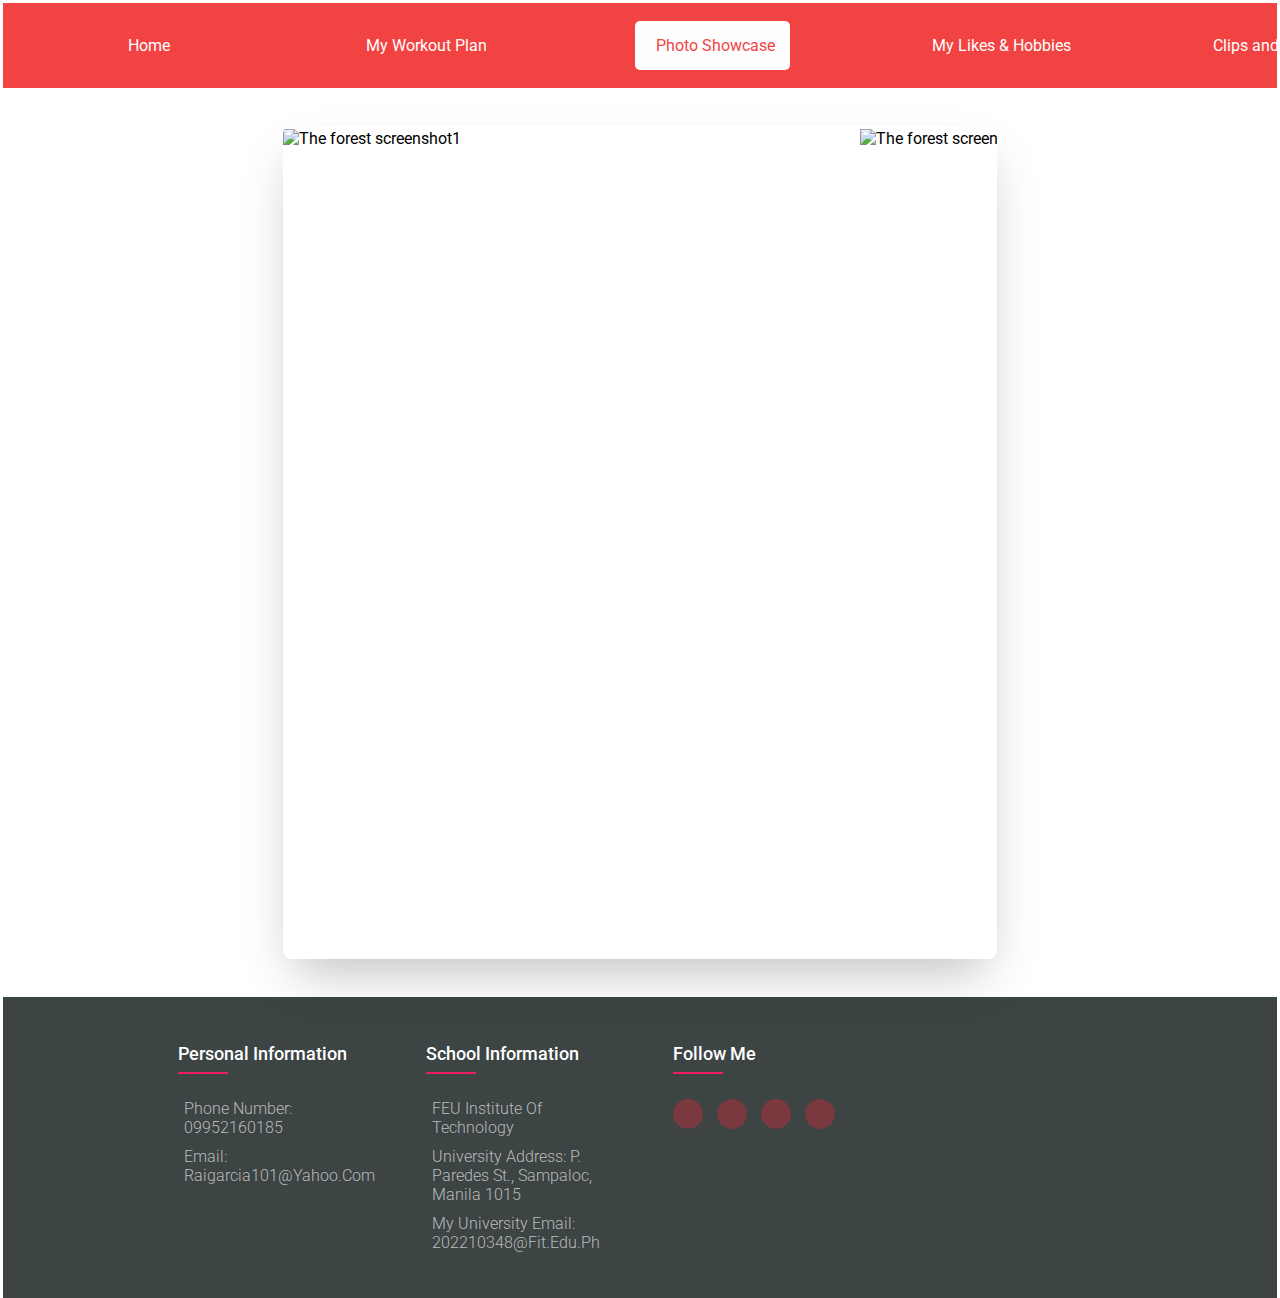
==== Randomphotos.html @ 7da3476e "Add files via upload" ====
<html>
	<head>
		<link rel="stylesheet" type="text/css" href="styles.css">
		<link rel="stylesheet" type="text/css" href="carrousel.css">
		<link rel="stylesheet" type="text/css" href="footer.css">
		<link rel="stylesheet" href="https://fonts.googleapis.com/css2?family=Roboto:wght@400;700&display=swap">
		<link rel="stylesheet" href="https://fonts.googleapis.com/css2?family=Dosis:wght@400;700&display=swap">
		<link rel="stylesheet" href="https://cdnjs.cloudflare.com/ajax/libs/font-awesome/6.4.2/css/all.min.css" 
    integrity="sha512-z3gLpd7yknf1YoNbCzqRKc4qyor8gaKU1qmn+CShxbuBusANI9QpRohGBreCFkKxLhei6S9CQXFEbbKuqLg0DA==" crossorigin="anonymous" referrerpolicy="no-referrer" />
		<title>About Me - Rai Garcia</title>
	<style>

	</style>
	</head>

	<body>
		<script src="https://cdn.jsdelivr.net/npm/bootstrap@5.3.2/dist/js/bootstrap.bundle.min.js" integrity="sha384-C6RzsynM9kWDrMNeT87bh95OGNyZPhcTNXj1NW7RuBCsyN/o0jlpcV8Qyq46cDfL" crossorigin="anonymous"></script>
        <div class="topnav">
            <ul>
            <li><a href="Home2.html"><i class="fa-solid fa-house fa-bounce"></i>Home</a></li>
            <li><a href="#"><i class="fa-solid fa-dumbbell fa-bounce"></i>My Workout Plan</a>
              <div class="sub-nav-menu1">
                <ul>
                  <li><a href="Antagonistic.html">Antagonistic Workout Plan</li>
                  <li><a href="ULUWP.html">Up Low Up Workout Plan</li>
                </ul>
              </div>
            </li>
            <li><a class="active" href="#"><i class="fa-regular fa-image fa-bounce"></i>Photo Showcase</a>
              <div class="sub-nav-menu1">
                <ul>
                  <li><a href="Carshowcase.html">Car Showcase</li>
                  <li><a href="Gameplayscreenshots.html">Gameplay Screenshots</li>
                  <li><a href="Randomphotos.html">Random Photos</li> 
                </ul>
              </div>	
            </li>
            <li><a href="#"><i class="fa-solid fa-gamepad fa-bounce"></i>My Likes & Hobbies</a>
              <div class="sub-nav-menu1">
                <ul>
                  <li><a href="Games.html">Games I Play</li>
                  <li><a href="Movies.html">Movies I Like</li>
                  <li><a href="Shows.html">Series I Like</li>
                  <li><a href="Skills.html">Skills and Hobbies</li>
                  
                </ul>
              </div>	
            </li>
            <li><a href="#"><i class="fa-solid fa-video fa-bounce"></i>Clips and Recordings</a>
                <div class="sub-nav-menu1">
                  <ul>
                    <li><a href="clipsapex.html">Apex Legends</li>
                    <li><a href="clipsphasmo.html">Phasmophobia</li>
                    <li><a href="clipsgta.html">Grand Theft Auto V</li>
                    <li><a href="clipsrandom.html">Random Clips</li>
                  </ul>
                </div>	
              </li>
            <li><a href="RKGarcia_ContactUs.html"><i class="fa-solid fa-message fa-bounce"></i>Contact Us</a></li>
            </ul>
          </div>
		
		<section class="container">
			<div class="slider-wrapper">
				<div class="slider">
					<img id="slide-1" src="images/random1.jpg" onclick="image1()" alt="The forest screenshot1"/>
					<img id="slide-2" src="images/random2.jpg" onclick="image2()" alt="The forest screenshot2"/>
					<img id="slide-3" src="images/random3.jpg" onclick="image3()" alt="The forest screenshot3"/>
					<img id="slide-4" src="images/random4.png" onclick="image3()" alt="The forest screenshot3"/>
					<img id="slide-5" src="images/random5.jpg" onclick="image3()" alt="The forest screenshot3"/>
                    <img id="slide-6" src="images/random6.png" onclick="image3()" alt="The forest screenshot3"/>
                    <img id="slide-7" src="images/baki1.png" onclick="image3()" alt="The forest screenshot3"/>
                    <img id="slide-8" src="images/baki2.jpg" onclick="image3()" alt="The forest screenshot3"/>
                    <img id="slide-9" src="images/yujiro1.png" onclick="image3()" alt="The forest screenshot3"/>
                    <img id="slide-10" src="images/yujiro2.jpg" onclick="image3()" alt="The forest screenshot3"/>
                    <img id="slide-11" src="images/hanayama.png" onclick="image3()" alt="The forest screenshot3"/>
                    <img id="slide-12" src="images/guts.jpg" onclick="image3()" alt="The forest screenshot3"/>
                    <img id="slide-13" src="images/guts1.jpg" onclick="image3()" alt="The forest screenshot3"/>
                    <img id="slide-14" src="images/guts2.jpg" onclick="image3()" alt="The forest screenshot3"/>
                    <img id="slide-15" src="images/guts3.jpg" onclick="image3()" alt="The forest screenshot3"/>
                    <img id="slide-16" src="images/poorest3.png" onclick="image3()" alt="The forest screenshot3"/>
				</div>
				<div class="slider-nav">
					<a href="#slide-1"></a>
					<a href="#slide-2"></a>
					<a href="#slide-3"></a>
                    <a href="#slide-4"></a>
                    <a href="#slide-5"></a>
                    <a href="#slide-6"></a>
                    <a href="#slide-7"></a>
                    <a href="#slide-8"></a>
                    <a href="#slide-9"></a>
                    <a href="#slide-10"></a>
                    <a href="#slide-11"></a>
                    <a href="#slide-12"></a>
                    <a href="#slide-13"></a>
                    <a href="#slide-14"></a>
                    <a href="#slide-15"></a>
                    <a href="#slide-16"></a>
				</div>
			</div>
		</section>
		
		<script>
		
		function image1() {
            window.alert("This is a Sons of The Forest Screenshot 1");
        }

        function image2() {
            window.alert("This is a Sons of The Forest Screenshot 1");
        }

        function image3() {
            window.alert("African Minecrafter");
        }
		
		</script>
    </body>
		
    <footer class="footer" style="background-color: #3c4444;">
      <div class="container">
       <div class="row">
         <div class="footer-col">
           <h4>Personal Information</h4>
           <ul>
             <li><a href="#">Phone Number: 09952160185</a></li>
             <li><a href="#">Email: raigarcia101@yahoo.com</a></li>
           </ul>
         </div>
         <div class="footer-col">
           <h4>School Information</h4>
           <ul>
             <li><a href="https://www.feutech.edu.ph"> FEU Institute of Technology</a></li>
             <li><a href="https://maps.app.goo.gl/HgtWY4ozbU7DN4469">University Address: 
              P. Paredes St., Sampaloc, Manila 1015</a></li>
             <li><a href="#">My University Email: 202210348@fit.edu.ph</a></li>
           </ul>
         </div>
         <div class="footer-col">
           <h4>Follow Me</h4>
           <div class="social-links">
             <a href="https://www.facebook.com/rai.garcia2"><i class="fa-brands fa-facebook-f fa-beat"></i></a>
             <a href="https://twitter.com/Bakudannny"><i class="fa-brands fa-twitter fa-beat"></i></a>
             <a href="https://www.instagram.com/raiigarc/"><i class="fa-brands fa-instagram fa-beat"></i></i></a>
             <a href="https://www.tiktok.com/@bakudanzz"><i class="fa-brands fa-tiktok fa-beat"></i></a>
           </div>
         </div>
       </div>
      </div>
   </footer>
</html>
---- styles.css ----
.image-grid {
    display: flex;
    overflow: auto;
}

.image-item {
    position: relative;
    overflow: hidden;
    border-radius: 5px;
    margin-right: 10px;
    cursor: pointer;
    transition: transform 0.3s ease;
}

.small-image {
    width: 100px;
    height: auto;
}

.small-box {
    background-color: rgba(0, 0, 0, 0.7);
    position: absolute;
    bottom: 0;
    left: 0;
    right: 0;
    display: flex;
    justify-content: center;
    align-items: center;
    height: 0;
    opacity: 0;
    transition: all 0.3s ease;
}

.container {
    display: flex;
    justify-content: center;
    flex-direction: row;
    flex-wrap: wrap;
    gap: 10px;
    padding: 100px;
}


@font-face {
    font-family: 'CaylaStylish';
    src: url('Font/Cayla Stylish.otf') format('opentype');
}

@font-face {
    font-family: 'StylishScript';
    src: url('Font/Stylish Script.otf') format('opentype');
}

@font-face {
    font-family: 'GamesScript';
    src: url('Font/Games.ttf') format('opentype')
}

@font-face {
    font-family: 'Gymkhana';
    src: url('Font/gymkhana-bk.otf') format('opentype')
}

@font-face {
    font-family: 'Coolvetica';
    src: url('Font/coolvetica\ rg.otf') format('opentype')
}

  html, body {
    height: 100%;
    margin: 0;
    font-family: 'Roboto', 'Dosis', 'Kanit', sans-serif; /* Use the desired font stack */
}

body {
    display: flex;
    flex-direction: column;
    background-image: url('Images/pxfuel.jpg');
}


  /* Styles for the outer container */
  .outer-container {
    padding: 50px;
    background: rgba(0, 0, 0, 0); /* Adjust the last parameter (0.5) for the desired level of transparency */
    display: flex;
    justify-content: center;
    align-items: center;
    height: 100vh;
}

/* Styles for the inner container */
.inner-container {
    width: 1600px;
    height: 800px;
    display: flex;
    align-items: center;
    justify-content: center;
    background-color: #3c4444;
    padding: 10px;
}


.topnav {
    background-color: #f24343; /* Adjust the alpha channel (last parameter) for transparency */
    text-align: center;
}

.topnav ul {
    display: inline-flex;
    list-style: none;
    color: #ffffff;
}

.topnav ul li{
    width: 250px;
    margin: 15px;
    padding: 15px;
}

.topnav ul li a{
    text-decoration: none;
    color: #fffefe;
} 

.active, .topnav ul li a:hover{
    color: #fd4444;
    background-color: #fffefe;
    padding: 15px;
    border-radius: 5px;

}

.topnav .fa{
    margin-right: 8px;
}

* {
    padding: 0;
    margin: 0;
    box-sizing: border-box;
}

.sub-nav-menu1 {
    display: none;
    z-index: 1000;
 }
 
 .topnav ul li:hover .sub-nav-menu1 {
    display: block;
    position: absolute;
    background-color: #f24343;
    margin-top: 15px;
    margin-left: 15px;
 }

 .topnav ul li:hover .sub-nav-menu1 ul{
    display: block;
    margin: 1px;

 }

 .topnav ul li:hover .sub-nav-menu1 ul li{
    width: 150px;
    padding: 10px;
    border-bottom: 1px dotted #fff;
    background: transparent;
    border-radius: 0;
    text-align: center;
 }

 .topnav ul li:hover .sub-nav-menu1 ul li a:hover{
    color: #f24343;
 }

 .topnav ul li a.active {
  color: #f24343; /* Change this to your desired color */
}

.topnav ul li a.active + .sub-nav-menu1 ul li a {
  color: #fffefe; /* Change this to your desired color */
}

 .form-container {
    width: 400px;
    background: #34393d;
    border: 2px solid transparent;
    padding: 32px 24px;
    font-size: 14px;
    font-family: inherit;
    color: white;
    display: flex;
    flex-direction: column;
    gap: 20px;
    box-sizing: border-box;
    border-radius: 16px;
  }
  
  .form-container button:active {
    scale: 0.95;
  }
  
  .form-container .form {
    display: flex;
    flex-direction: column;
    gap: 20px;
  }
  
  .form-container .form-group {
    display: flex;
    flex-direction: column;
    gap: 2px;
  }
  
  .form-container .form-group label {
    display: block;
    margin-bottom: 5px;
    color: #fffefe;
    font-weight: 600;
    font-size: 12px;
  }
  
  .form-container .form-group input {
    width: 100%;
    padding: 12px 16px;
    border-radius: 8px;
    color: #fff;
    font-family: inherit;
    background-color: transparent;
    border: 1px solid #fd4444;
  }
  
  .form-container .form-group textarea {
    width: 100%;
    padding: 12px 16px;
    border-radius: 8px;
    resize: none;
    color: #fff;
    height: 96px;
    border: 1px solid #f24343;
    background-color: transparent;
    font-family: inherit;
  }
  
  .form-container .form-group input::placeholder {
    opacity: 0.5;
  }
  
  .form-container .form-group input:focus {
    outline: none;
    border-color: #94343c;
  }
  
  .form-container .form-group textarea:focus {
    outline: none;
    border-color: #94343c;
  }
  
  .form-container .form-submit-btn {
    display: flex;
    align-items: flex-start;
    justify-content: center;
    align-self: flex-start;
    font-family: inherit;
    color: #fffefe;
    font-weight: 600;
    width: 40%;
    background: #c63030;
    border: 1px solid #414141;
    padding: 12px 16px;
    font-size: inherit;
    gap: 8px;
    margin-top: 8px;
    cursor: pointer;
    border-radius: 6px;
  }
  
  .form-container .form-submit-btn:hover {
    background-color: #fff;
    border-color: #fff;
  }
---- carrousel.css ----
.container {
    padding: 32px;
}

.slider-wrapper {
    position: relative;
    max-height: 1280px;
    max-width: 720px;
    margin: 0 auto;
}

.slider {
    display: flex;
    aspect-ratio: 3 / 3.5;
    overflow-x: scroll;
    scroll-snap-type: x mandatory;
    scroll-behavior: smooth;
    box-shadow: 0 24px 48px -12px hsla(0, 0%, 0%, 0.25);
    border-radius: 8px;
}

.slider img {
    flex: 0.8 0 80%;
    scroll-snap-align: start;
}

.slider-nav {
    display: flex;
    column-gap: 16px;
    position: absolute;
    bottom: 20px;
    left: 50%;
    transform: translateX(-50%);
    z-index: 1;
}

.slider-nav a {
    width: 16px; 
    height: 16px; 
    border-radius: 50%;
    background-color: #fff;
    opacity: 0.75;
    transition: opacity ease 250ms;
}

.slider-nav a:hover {
    opacity: 1;
}
---- footer.css ----
@import url('https://fonts.googleapis.com/css2?family=Poppins:wght@300;400;500;600;700&display=swap');
*{
  margin:3px;
  padding:0;
  box-sizing: border-box;
}
.container{
  max-width: 1980px;
  margin:auto;
}
.row{
  display: flex;
  flex-wrap: wrap;
}
ul{
  list-style: none;
}
.footer{
  background-color: #f24343;
    padding: 5px;
}
.footer-col{
   width: 25%;
   padding: 0 15px;
}
.footer-col h4{
  font-size: 18px;
  color: #ffffff;
  text-transform: capitalize;
  margin-bottom: 35px;
  font-weight: 500;
  position: relative;
}
.footer-col h4::before{
  content: '';
  position: absolute;
  left:0;
  bottom: -10px;
  background-color: #e91e63;
  height: 2px;
  box-sizing: border-box;
  width: 50px;
}
.footer-col ul li:not(:last-child){
  margin-bottom: 10px;
}
.footer-col ul li a{
  font-size: 16px;
  text-transform: capitalize;
  color: #ffffff;
  text-decoration: none;
  font-weight: 300;
  color: #bbbbbb;
  display: block;
  transition: all 0.3s ease;
}
.footer-col ul li a:hover{
  color: #ffffff;
  padding-left: 8px;
}
.footer-col .social-links a{
  display: inline-block;
  height: 30px;
  width: 30px;
  background-color: rgb(148,52,60,0.7);
  margin:0 10px 10px 0;
  text-align: center;
  line-height: 40px;
  border-radius: 50%;
  color: #fffefe;
  transition: all 0.5s ease;
}
.footer-col .social-links a:hover{
  color: #f24343;
  background-color: #ddd1d2;
}

/*responsive*/
@media(max-width: 767px){
  .footer-col{
    width: 50%;
    margin-bottom: 30px;
}
}
@media(max-width: 574px){
  .footer-col{
    width: 100%;
}
}
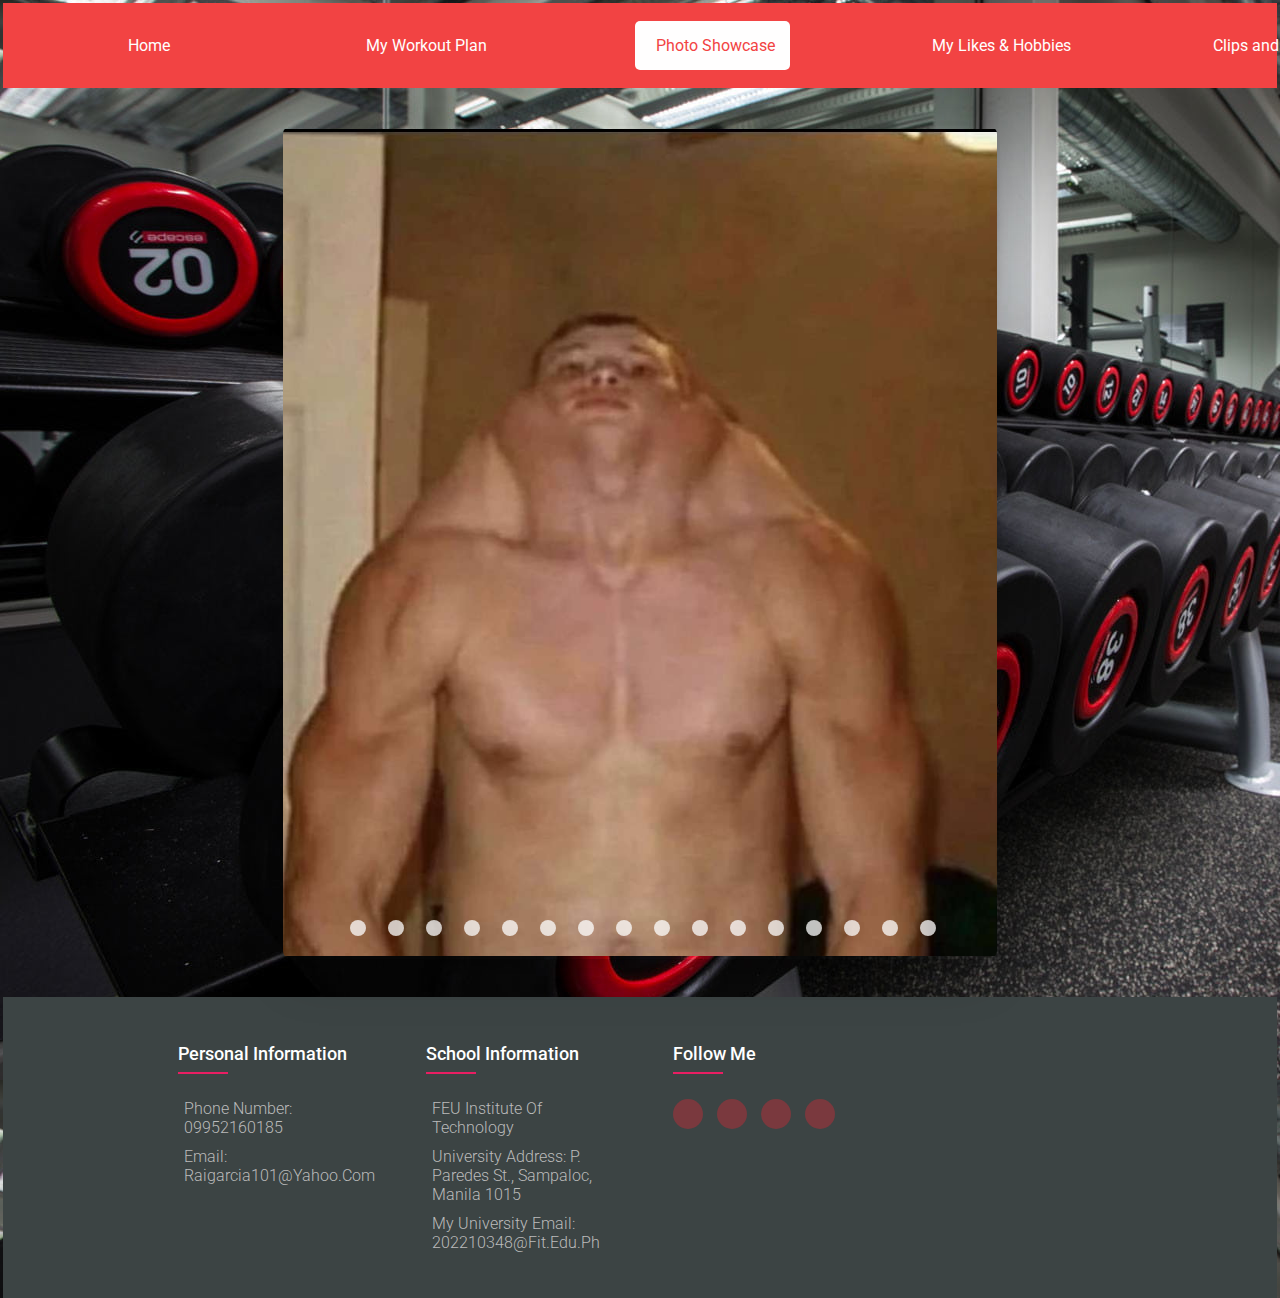
==== commit a5f30f89: "Update Randomphotos.html" ====
--- a/Randomphotos.html
+++ b/Randomphotos.html
@@ -63,11 +63,11 @@
 		<section class="container">
 			<div class="slider-wrapper">
 				<div class="slider">
-					<img id="slide-1" src="images/random1.jpg" onclick="image1()" alt="The forest screenshot1"/>
-					<img id="slide-2" src="images/random2.jpg" onclick="image2()" alt="The forest screenshot2"/>
-					<img id="slide-3" src="images/random3.jpg" onclick="image3()" alt="The forest screenshot3"/>
-					<img id="slide-4" src="images/random4.png" onclick="image3()" alt="The forest screenshot3"/>
-					<img id="slide-5" src="images/random5.jpg" onclick="image3()" alt="The forest screenshot3"/>
+					<img id="slide-1" src="Images/random1.jpg" onclick="image1()" alt="The forest screenshot1"/>
+					<img id="slide-2" src="Images/random2.jpg" onclick="image2()" alt="The forest screenshot2"/>
+					<img id="slide-3" src="Images/random3.jpg" onclick="image3()" alt="The forest screenshot3"/>
+					<img id="slide-4" src="Images/random4.png" onclick="image3()" alt="The forest screenshot3"/>
+					<img id="slide-5" src="Images/random5.jpg" onclick="image3()" alt="The forest screenshot3"/>
                     <img id="slide-6" src="images/random6.png" onclick="image3()" alt="The forest screenshot3"/>
                     <img id="slide-7" src="images/baki1.png" onclick="image3()" alt="The forest screenshot3"/>
                     <img id="slide-8" src="images/baki2.jpg" onclick="image3()" alt="The forest screenshot3"/>
@@ -149,4 +149,4 @@
        </div>
       </div>
    </footer>
-</html>		+</html>		
